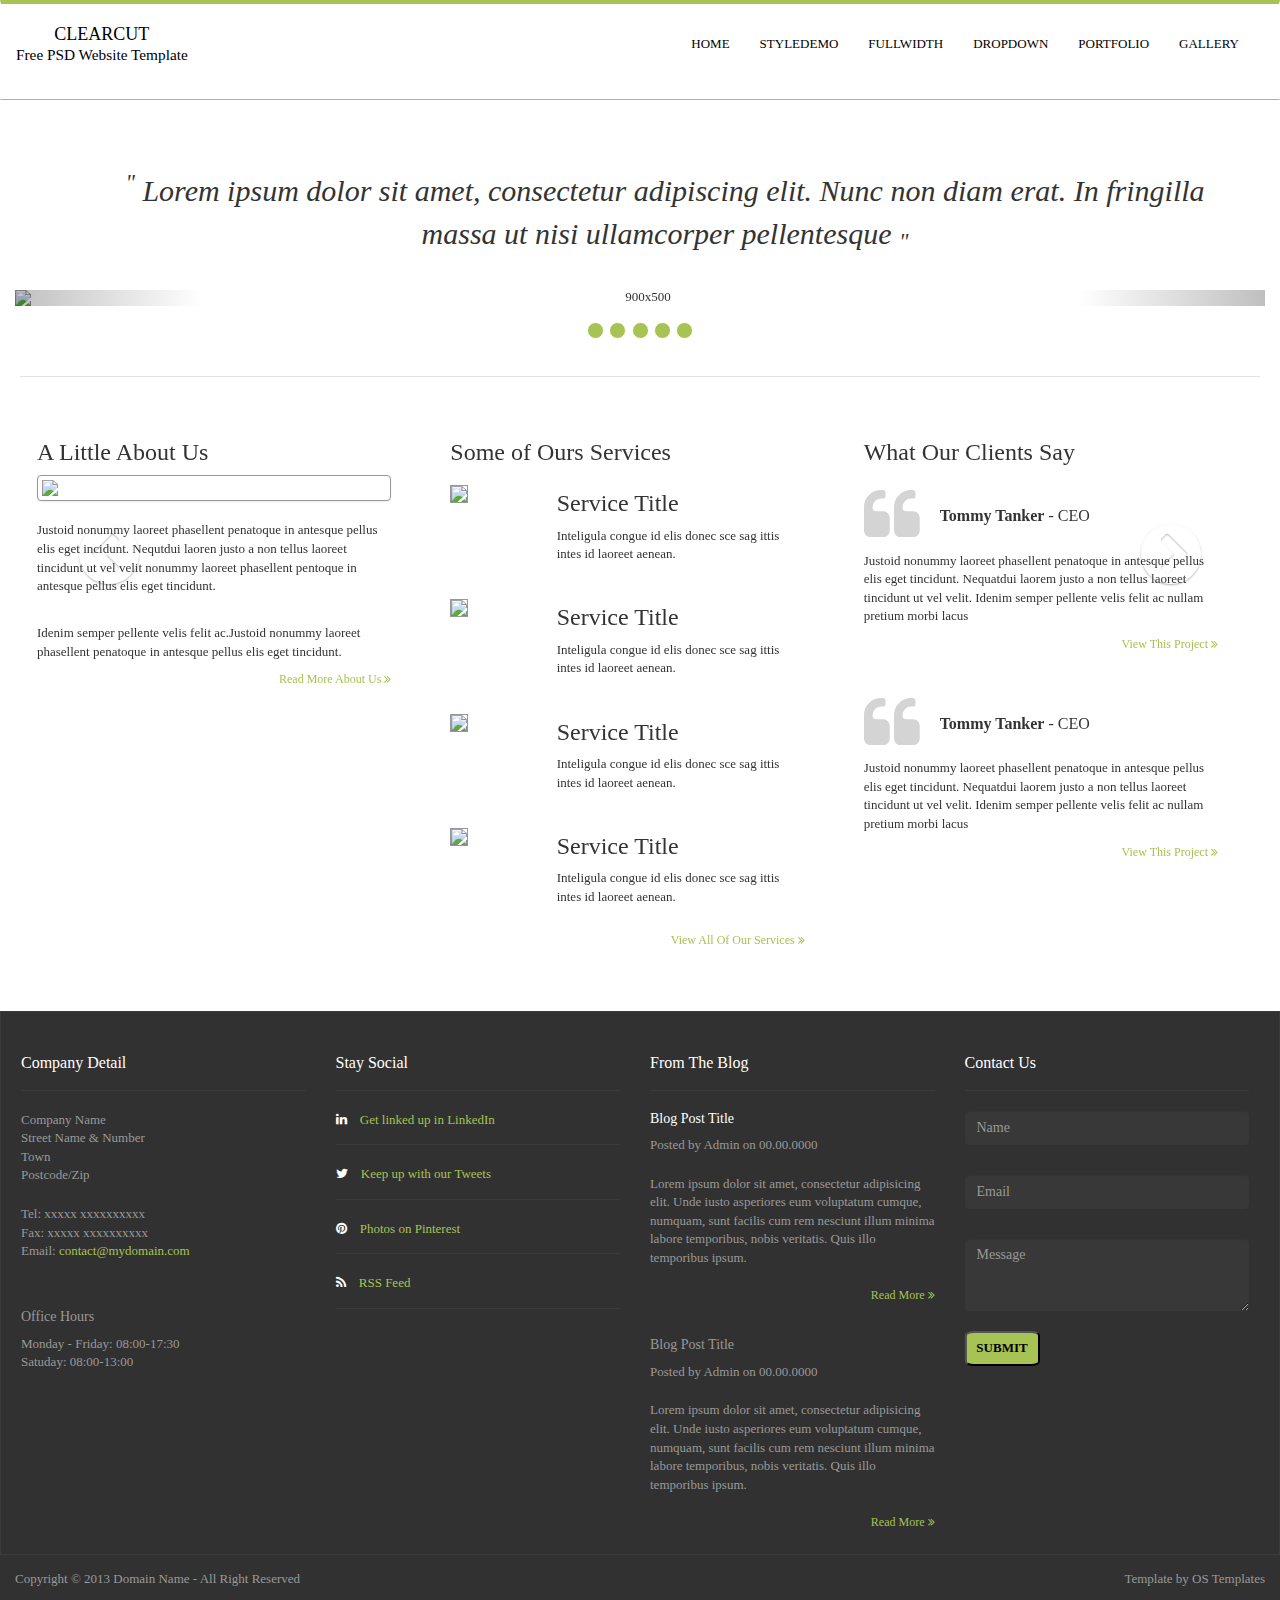
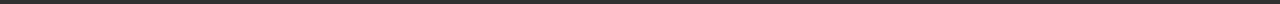
==== clearcut.html @ 87a125fd "clearcut" ====
<!DOCTYPE html>
<html>
<head>
    <meta charset="utf-8">
    <meta http-equiv="X-UA-Compatible" content="IE=edge">
    <meta name="viewport" content="width=device-width, initial-scale=1, maximum-scale=1, user-scalable=no">
    <title>Clearcut</title>
    <link rel="stylesheet" href="css/bootstrap.min.css">
    <link rel="stylesheet" href="css/bootstrap-theme.min.css">
    <link href="//maxcdn.bootstrapcdn.com/font-awesome/4.2.0/css/font-awesome.min.css" rel="stylesheet">
    <link rel="stylesheet" type="text/css" href="css_clearcut.css">
    <link rel="stylesheet" href="font-awesome-4.2.0/css/font-awesome.css">
</head>
<body>
<div class="hr_blue_first"></div>
<div class="navbar">
    <a class="navbar-brand" href="#">CLEARCUT <BR><small>Free PSD Website Template</small></a>
    <ul class="nav navbar-right navbar-nav">
        <li class="active">
            <a href="#">HOME</a>
        </li>
        <li>
            <a href="#">STYLEDEMO</a>
        </li>
        <li>
            <a href="#">FULLWIDTH</a>
        </li>
        <li>
            <a href="#">DROPDOWN</a>
        </li>
        <li>
            <a href="#">PORTFOLIO</a>
        </li>
        <li>
            <a href="#">GALLERY</a>
        </li>
    </ul>
</div> <!-- navigation -->

<div class="hr_blue"></div>

<div class="container-fluid">
    <div class="row">
        <div class="col-xs-12 col-sm-12 col-md-12 col-lg-12" id="header">
            <p><em><sup>"</sup> Lorem ipsum dolor sit amet, consectetur adipiscing elit. Nunc non diam erat. In fringilla massa ut nisi ullamcorper pellentesque <sub>"</sub></em></p>
        </div>
    </div> <!-- paragraph after navigation -->


    <div id="carousel-example-captions"  class="carousel slide" data-ride="carousel" data-interval="2000">
        <ol class="carousel-indicators">
            <li data-target="#carousel-example-captions" data-slide-to="0" class="point" class="active"></li>
            <li data-target="#carousel-example-captions" data-slide-to="1" class="point" class=""></li>
            <li data-target="#carousel-example-captions" data-slide-to="2" class="point" class=""></li>
            <li data-target="#carousel-example-captions" data-slide-to="3" class="point" class=""></li>
            <li data-target="#carousel-example-captions" data-slide-to="4" class="point" class=""></li>
        </ol>
        <div class="carousel-inner" role="listbox">
            <div class="item active">
                <img data-src="holder.js/900x500/auto/#777:#777" alt="900x500" src="clearcut.jpg" data-holder-rendered="true">
                <div>
                    <div class="carousel-caption">

                        <div class="in_slide_1">
                            This Is A Very Long Slider Title
                        </div>

                        <div class="in_slide_2">
                            Vestibulumaccumsan egestibulum eu justo convallis augue estas aenean elit intesque sed. Facilispede estibulum nulla orna nisl velit.
                        </div>
                    </div>
                </div>
            </div>
            <div class="item">
                <img data-src="holder.js/900x500/auto/#666:#666" alt="900x500" src="clearcut.jpg" data-holder-rendered="true">
                <div class="carousel-caption">

                    <div class="in_slide_1">
                        This Is A Very Long Slider Title
                    </div>

                    <div class="in_slide_2">
                        Vestibulumaccumsan egestibulum eu justo convallis augue estas aenean elit intesque sed. Facilispede estibulum nulla orna nisl velit.
                    </div>
                </div>
            </div>

            <div class="item">
                <img data-src="holder.js/900x500/auto/#555:#5555" alt="900x500" src="clearcut.jpg" data-holder-rendered="true">
                <div class="carousel-caption">
                    <div class="in_slide_1">
                        This Is A Very Long Slider Title
                    </div>
                    <div class="in_slide_2">
                        Vestibulumaccumsan egestibulum eu justo convallis augue estas aenean elit intesque sed. Facilispede estibulum nulla orna nisl velit.
                    </div>
                </div>
            </div>
            <div class="item">
                <img data-src="holder.js/900x500/auto/#555:#5555" alt="900x500" src="clearcut.jpg" data-holder-rendered="true">
                <div class="carousel-caption">
                    <div class="in_slide_1">
                        This Is A Very Long Slider Title
                    </div>
                    <div class="in_slide_2">
                        Vestibulumaccumsan egestibulum eu justo convallis augue estas aenean elit intesque sed. Facilispede estibulum nulla orna nisl velit.
                    </div>
                </div>
            </div>
            <div class="item">
                <img data-src="holder.js/900x500/auto/#555:#5555" alt="900x500" src="clearcut.jpg" data-holder-rendered="true">
                <div class="carousel-caption">
                    <div class="in_slide_1">
                        This Is A Very Long Slider Title
                    </div>
                    <div class="in_slide_2">
                        Vestibulumaccumsan egestibulum eu justo convallis augue estas aenean elit intesque sed. Facilispede estibulum nulla orna nisl velit.
                    </div>
                </div>
            </div>
        </div>
        <a class="left carousel-control" href="#carousel-example-captions" role="button" data-slide="prev">
            <i class="fa fa-chevron-circle-left control"  ></i>
            <span class="sr-only">Previous</span>
        </a>
        <a class="right carousel-control" href="#carousel-example-captions" role="button" data-slide="next">
            <i class="fa fa-chevron-circle-right control"> </i>
            <span class="sr-only">Next</span>
        </a>
    </div>
    <!-- img slide -->




    <div class="row" id="three_row"> <!-- chia lam 3 phan -->
        <div class="col-xs-4 col-sm-4 col-md-4 col-lg-4">
            <h3>A Little About Us</h3>
            <img class="img-thumbnail" src="270.png">
            <p>Justoid nonummy laoreet phasellent penatoque in antesque pellus elis eget incidunt. Nequtdui laoren justo a non tellus laoreet tincidunt ut vel velit nonummy laoreet phasellent pentoque in antesque pellus elis eget tincidunt.</p>
            <br> <p>Idenim semper pellente velis felit ac.Justoid nonummy laoreet phasellent penatoque in antesque pellus elis eget tincidunt.</p>
            <a href="#">Read More About Us <i class="fa fa-angle-double-right"></i></a>
        </div>

        <div class="col-xs-4 col-sm-4 col-md-4 col-lg-4" style="padding-bottom: 30px">
            <h3>Some of Ours Services</h3>
            <div class="demo">
                <div  class="img_left"><img src="64.png"></div>
                <div class="content_right">
                    <h3>Service Title</h3>
                    <p>Inteligula congue id elis donec sce sag ittis intes id laoreet aenean.</p>
                </div>
            </div>
            <div class="demo">
                <div  class="img_left"><img src="64.png"></div>
                <div class="content_right">
                    <h3>Service Title</h3>
                    <p>Inteligula congue id elis donec sce sag ittis intes id laoreet aenean.</p>
                </div>
            </div>
            <div class="demo">
                <div  class="img_left"><img src="64.png"></div>
                <div class="content_right">
                    <h3>Service Title</h3>
                    <p>Inteligula congue id elis donec sce sag ittis intes id laoreet aenean.</p>
                </div>
            </div>
            <div class="demo">
                <div  class="img_left"><img src="64.png"></div>
                <div class="content_right">
                    <h3>Service Title</h3>
                    <p>Inteligula congue id elis donec sce sag ittis intes id laoreet aenean.</p>
                </div>
            </div>
            <a href="#">View All Of Our Services <i class="fa fa-angle-double-right"> </i> </a>
        </div>

        <div class="col-xs-4 col-sm-4 col-md-4 col-lg-4">
            <h3>What Our Clients Say</h3>
            <div class="tommy">
                <div class="icon">
                    <i class="fa fa-quote-left"></i>
                </div>
                <div class="tom"><p><strong>Tommy Tanker</strong> - CEO</p></div>
            </div>
            <p>Justoid nonummy laoreet phasellent penatoque in antesque pellus elis eget tincidunt. Nequatdui laorem justo a non tellus laoreet tincidunt ut vel velit. Idenim semper pellente velis felit ac nullam pretium morbi lacus</p>
            <a href="#">View This Project <i class="fa fa-angle-double-right"></i></a>

            <div class="tommy">
                <div class="icon">
                    <i class="fa fa-quote-left"></i>
                </div>
                <div class="tom"><p><strong>Tommy Tanker</strong> - CEO</p></div>
            </div>
            <p>Justoid nonummy laoreet phasellent penatoque in antesque pellus elis eget tincidunt. Nequatdui laorem justo a non tellus laoreet tincidunt ut vel velit. Idenim semper pellente velis felit ac nullam pretium morbi lacus</p>
            <a href="#">View This Project <i class="fa fa-angle-double-right"></i></a>
        </div>
    </div>
</div>

<div class="col-xs-12 col-sm-12 col-md-12 col-lg-12" id="footer" style="border: 1px solid #3a3a3a">

    <div class="col-xs-3 col-sm-3 col-md-3 col-lg-3">
        <div class="title">Company Detail</div>
        <div class="contents_footer">
            <p>Company Name<br>Street Name & Number<br>Town<br>Postcode/Zip</p>
        </div>
        <div class="contents_footer">
            <p>Tel: xxxxx xxxxxxxxxx<br>Fax: xxxxx xxxxxxxxxx<br>
                Email:<span style="color: #a7c353 "> contact@mydomain.com </span> </p> <br>
        </div>
        <div class="contents_footer">
            <h5>Office Hours</h5>
            <p>Monday - Friday: 08:00-17:30<br>Satuday: 08:00-13:00</p>
        </div>
    </div>

    <div class="col-xs-3 col-sm-3 col-md-3 col-lg-3">
        <div class="title">Stay Social</div>
        <div class="same_title">
            <i class="fa fa-linkedin"></i>
            <a href="#">Get linked up in LinkedIn</a><br>
        </div>
        <div class="same_title">
            <i class="fa fa-twitter"></i>
            <a href="#" >Keep up with our Tweets</a><br>
        </div>
        <div class="same_title">
            <i class="fa fa-pinterest"></i>
            <a href="#">Photos on Pinterest</a><br>
        </div>
        <div class="same_title">
            <i class="fa fa-rss" ></i>
            <a href="#">RSS Feed</a>
        </div>
    </div>

    <div class="col-xs-3 col-sm-3 col-md-3 col-lg-3">
        <div class="title">From The Blog</div>
        <h5>Blog Post Title</h5>
        <div class="contents_footer">
            <div class="contents1">
                <p>Posted by Admin on 00.00.0000</p>
                <p>Lorem ipsum dolor sit amet, consectetur adipisicing elit. Unde iusto asperiores eum voluptatum cumque, numquam, sunt facilis cum rem nesciunt illum minima labore temporibus, nobis veritatis. Quis illo temporibus ipsum.<p>
                <a href="#" style="color: #a7c353; font-size: 12px; float:right">Read More <i class="fa fa-angle-double-right"> </i> </a>
            </div>

            <h5>Blog Post Title</h5>
            <div class="contents1">
                <p>Posted by Admin on 00.00.0000</p>
                <p>Lorem ipsum dolor sit amet, consectetur adipisicing elit. Unde iusto asperiores eum voluptatum cumque, numquam, sunt facilis cum rem nesciunt illum minima labore temporibus, nobis veritatis. Quis illo temporibus ipsum.<p>
                <a href="#" style="color: #a7c353; font-size: 12px; float:right">Read More <i class="fa fa-angle-double-right"> </i> </a>
            </div>
        </div>
    </div>

    <div class="col-xs-3 col-sm-3 col-md-3 col-lg-3">
        <div class="title">Contact Us</div>
        <form action="" method="POST" role="form">
            <div class="form-group"s>
                <input type="email" class="form-control"  id="inputName" placeholder="Name">
            </div>
            <div class="form-group">
                <input type="password" class="form-control" id="inputEmail" placeholder="Email">
            </div>
            <textarea class="form-control" rows="3" placeholder="Message" ></textarea>
            <button class="button" type="submit" ><strong>SUBMIT</strong></button>
        </form>
    </div>
</div>
<div class="container-fluid" id="end">
    <div class="content_end_left">Copyright &copy 2013 Domain Name - All Right Reserved
    </div>
    <div class="content_end_right">Template by OS Templates
    </div>
</div>





<!-- end div contain -->

<script src="https://ajax.googleapis.com/ajax/libs/jquery/2.1.1/jquery.min.js"></script>
<script type="text/javascript" src="js/bootstrap.min.js"></script>
</body>
</html>
---- css_clearcut.css ----
.navbar{
    border-top: 4px solid #a7c353;
    border-bottom: 1px solid #a7c353;
    height: 100px;
    border-radius: 0px;
}

.navbar-right{
    margin-right: 25px;
}

.navbar a{
    font-family: Georgia;
    color: black;
    padding-top: 20px;
}

.navbar-nav>li>a{
    padding-top: 30px;
    padding-bottom: 15px;
}

.navbar a:hover{
    color: white;
    background-color: #a7c353;
    padding-bottom: 10px;
    height: 96px;
}

.navbar li a:hover{
    color: white;
    background-color: #a7c353;
}

.row #header{
    height: 140px;
    margin-bottom: 30px;
    font-family: Georgia;
}

body{
    text-align: center;
    font-family: Georgia;
    font-size: 13px;

}


#header p{
    font-size: 30px;
    padding: 50px 50px 50px 100px;
    /*margin-bottom: 110px;*/
    /*border: 2px solid #a7c353;*/
}

.item img{
    width: 100%;
    height: 350px;
}

.carousel-indicators{
    margin-bottom: -60px;
    display: block;
}


.carousel-control .control{
    font-size: 70px;
    padding-top: 230px;
}

.carousel-indicators .point{
    width: 17px;
    height: 17px;
    background-color: #a7c353;
}

.carousel-indicators .active{
    width: 17px;
    height: 17px;
    background-color: #fff;
    border: 3px solid #a7c353;
    margin: 1px;
}

.carousel-caption div{
    position: relative;
    width: 400px;
    display: block;

}

.row .col-md-4{
    margin-top: 40px;
    border: 2px solid white;
    padding-right: 40px;
    text-align: left;
}

.contents{
    width: 280px;
    height: 510px;
    border: 2px solid #a7c353;
}

.col-md-4 img{
    border: 1px solid #979797;
    width: 100%;
    margin-bottom: 20px;
}

.in_slide_1{
    background-color: #a7c353;
    font-family: Georgia;
    width: 350px;
    height: 40px;
    color: white;
    padding-top: 5px;
    font-size: 22px;
    margin-left: 500px;
    margin-bottom: 10px;
    position: absolute;;
}

.in_slide_2{
    background-color:white;
    font-family: Georgia;
    width: 350px;
    height: 70px;
    color: black;
    padding-top: 10px;
    padding-left: 20px;
    font-size: 13px;
    margin-left: 500px;
    text-align: left;
    position: absolute;

}

.demo{
    display: inline-block;
    margin-bottom: 10px;
}

.img_left{
    float: left;
    margin-top: 10px;
}

.img_left img{
    width: 120%;
}

.content_right{
    float: right;
    width: 70%;
    margin-top: -5px;

}

#three_row{
    border-top: 1px solid #e2e2e2;
    margin-top: 70px;
    margin-left: 5px;
    margin-right: 5px;
}

.service{
    width: 40px;
}

.service img{
    width: 190%;
    display: inline-block;
}

.service .content{
    float: right;

}



.tommy{
    margin-bottom: -15px;
    display: inline-block;
}

.tommy .icon{
    font-size: 60px;
    color: #d4d4d4;
    float: left;
}

.tommy .tom{
    font-size: 16px;
    float: right;
    padding-left: 20px;
    padding-top: 30px;
}



.row .col-md-4 a{
    width: 38%;
    float: right;
    color: #a7c353;
    font-size: 12px;
    text-align: right;
    margin-bottom: 30px;
}


#footer{
    background-color: #313131;
    padding-left: 5px;
    color: white;
    float: left;
}
.contents1{
    padding-bottom: 40px;
}

#footer .col-md-3{
    text-align: left;

}

#footer .title{
    font-size: 16px;
    margin-bottom: 20px;
    margin-top: 40px;
    border-bottom: 1px solid #3a3a3a;
    padding-bottom: 15px;
}

#footer .same_title{
    font-size: 13px;
    margin-bottom: 20px;
    margin-top: 20px;
    border-bottom: 1px solid #3a3a3a;
    padding-bottom: 15px;
}

#footer .same_title a{
    padding-left: 10px;
    color: #a7c353;
}


#footer .contents_footer p{
    color: #999999;
    margin-bottom: 20px;

}


.contents_footer h5{
    color: #999999 ;
}


.form-group{
    padding-bottom: 5px;
}

.form-group input{
    background-color: #383838;
    border: 0px
}

.form-control{
    background-color: #383838;
    border: 0px;
    margin-bottom: 10px;
}

.button{
    width: 75px;
    height: 35px;
    float: left;
    background-color: #a7c353;
    color: black;
    border-radius: 12%;
    margin-top:10px;
}

#end{
    background-color: #313131;
    color: #999999;
}

#end .content_end_left{
    float: left;
    width: 40%;
    padding-top: 15px;
    padding-bottom: 15px;
    text-align: left
}

#end .content_end_right{
    float: right;
    width: 30%;
    padding-top: 15px;
    padding-bottom: 15px;
    text-align: right
}
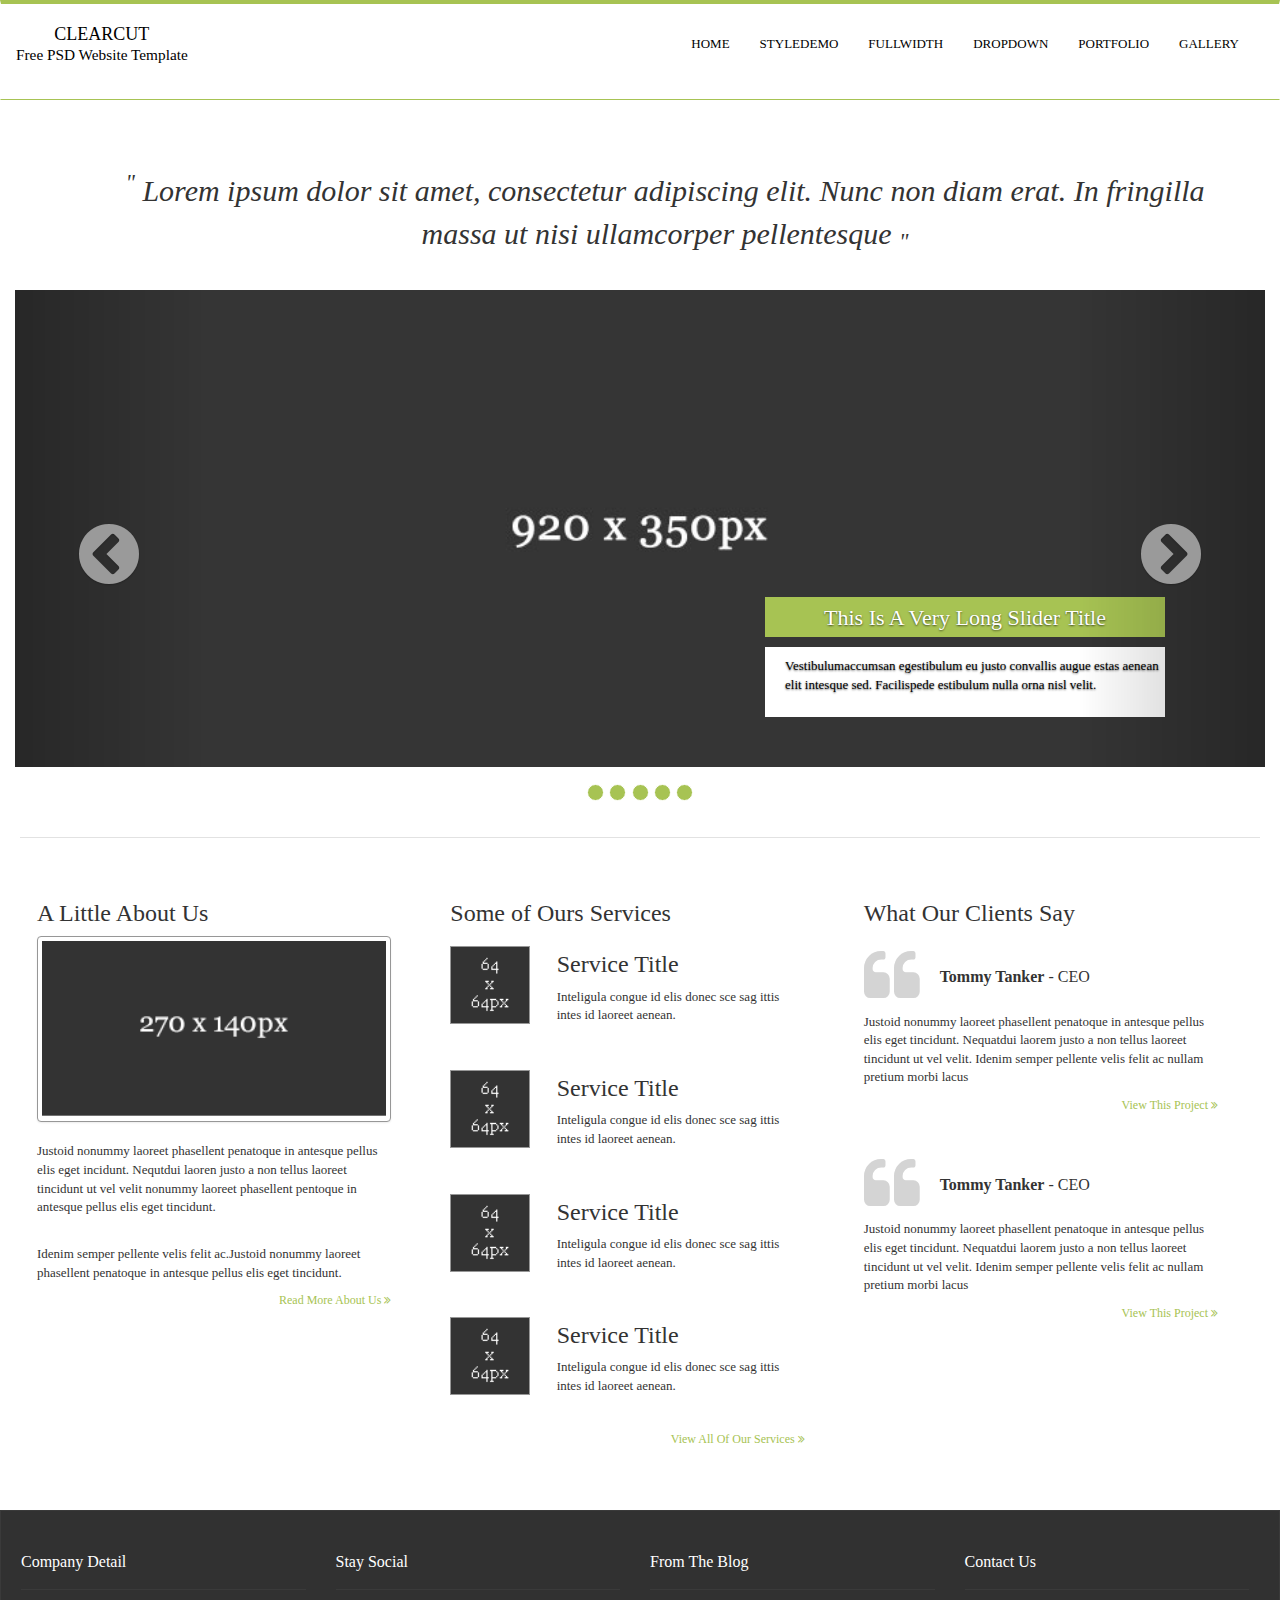
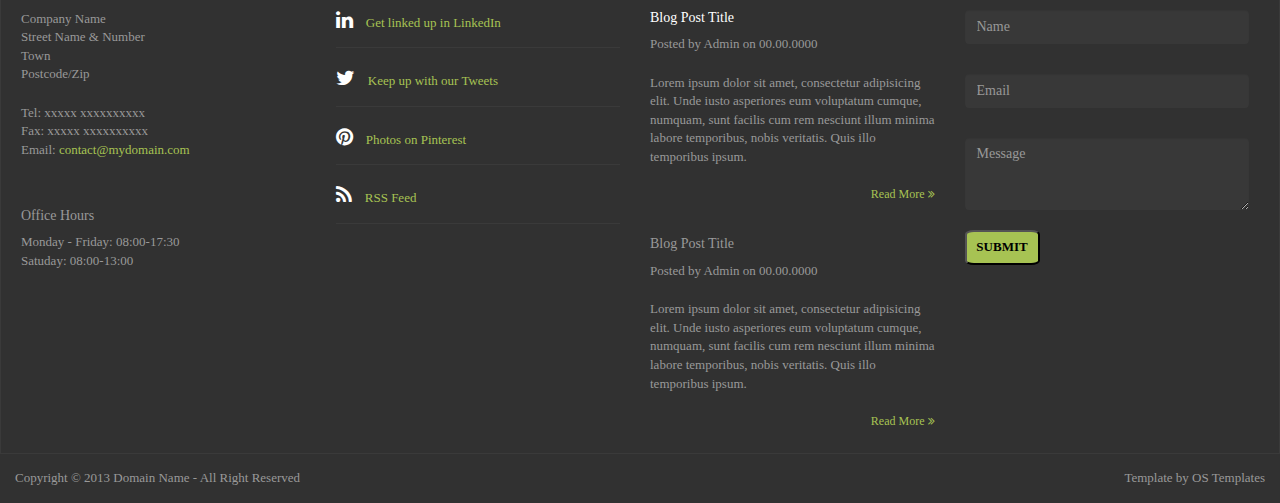
==== commit 56b1a1e0: "clearcut" ====
--- a/clearcut.html
+++ b/clearcut.html
@@ -133,7 +133,7 @@
 
 
 
-    <div class="row" id="three_row"> <!-- chia lam 3 phan -->
+    <div class="row" id="three_row">
         <div class="col-xs-4 col-sm-4 col-md-4 col-lg-4">
             <h3>A Little About Us</h3>
             <img class="img-thumbnail" src="270.png">
--- a/css_clearcut.css
+++ b/css_clearcut.css
@@ -242,6 +242,10 @@
     padding-bottom: 15px;
 }
 
+#footer .same_title i{
+    font-size: 20px;
+}
+
 #footer .same_title a{
     padding-left: 10px;
     color: #a7c353;
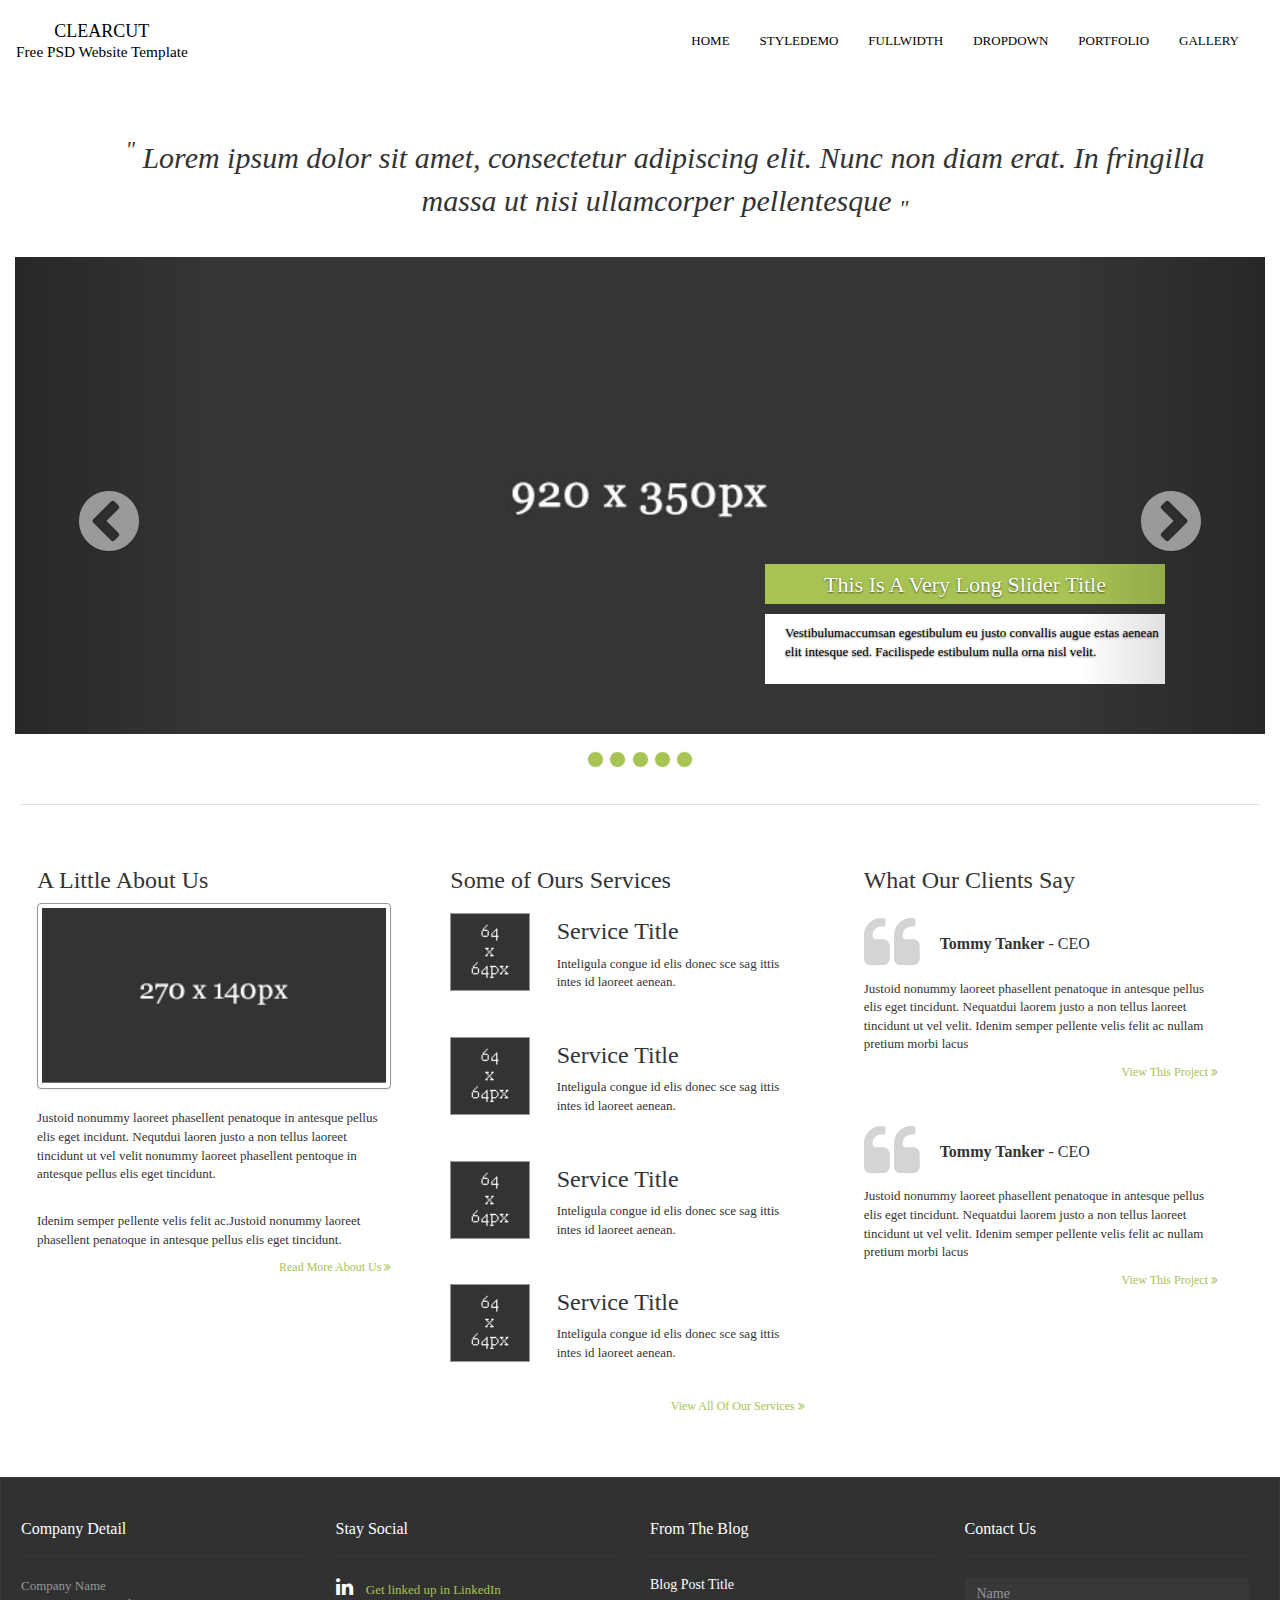
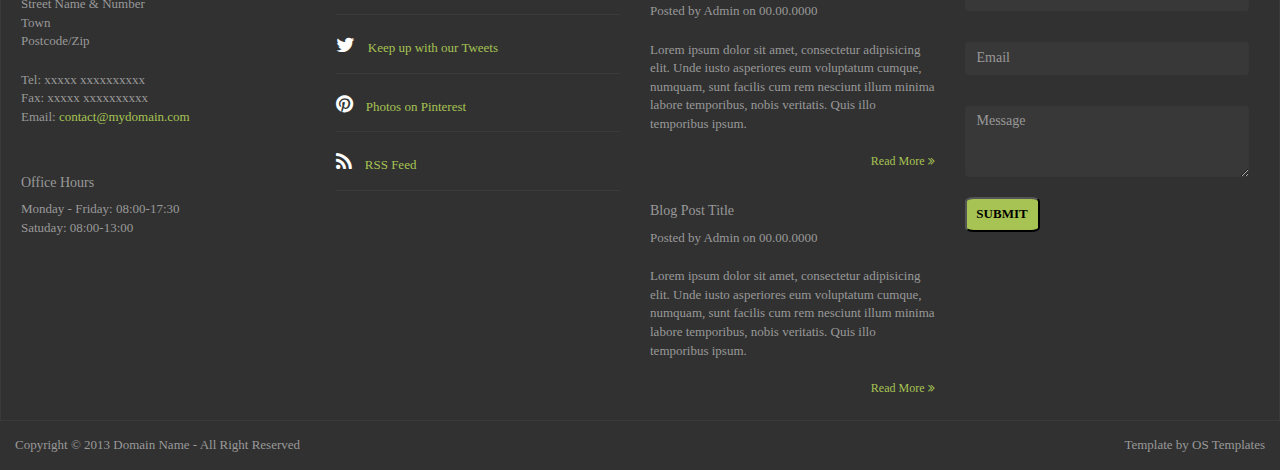
==== commit a4e1e3e0: "clearcut" ====
--- a/clearcut.html
+++ b/clearcut.html
@@ -5,6 +5,8 @@
     <meta http-equiv="X-UA-Compatible" content="IE=edge">
     <meta name="viewport" content="width=device-width, initial-scale=1, maximum-scale=1, user-scalable=no">
     <title>Clearcut</title>
+    <link rel="stylesheet/less" type="text/css" href="less_clearcut.less">
+    <script src="less.js" type="text/javascript"></script>
     <link rel="stylesheet" href="css/bootstrap.min.css">
     <link rel="stylesheet" href="css/bootstrap-theme.min.css">
     <link href="//maxcdn.bootstrapcdn.com/font-awesome/4.2.0/css/font-awesome.min.css" rel="stylesheet">
--- a/css_clearcut.css
+++ b/css_clearcut.css
@@ -1,9 +1,9 @@
-.navbar{
-    border-top: 4px solid #a7c353;
-    border-bottom: 1px solid #a7c353;
-    height: 100px;
-    border-radius: 0px;
-}
+/*.navbar{*/
+    /*border-top: 4px solid #a7c353;*/
+    /*border-bottom: 1px solid #a7c353;*/
+    /*height: 100px;*/
+    /*border-radius: 0px;*/
+/*}*/
 
 .navbar-right{
     margin-right: 25px;
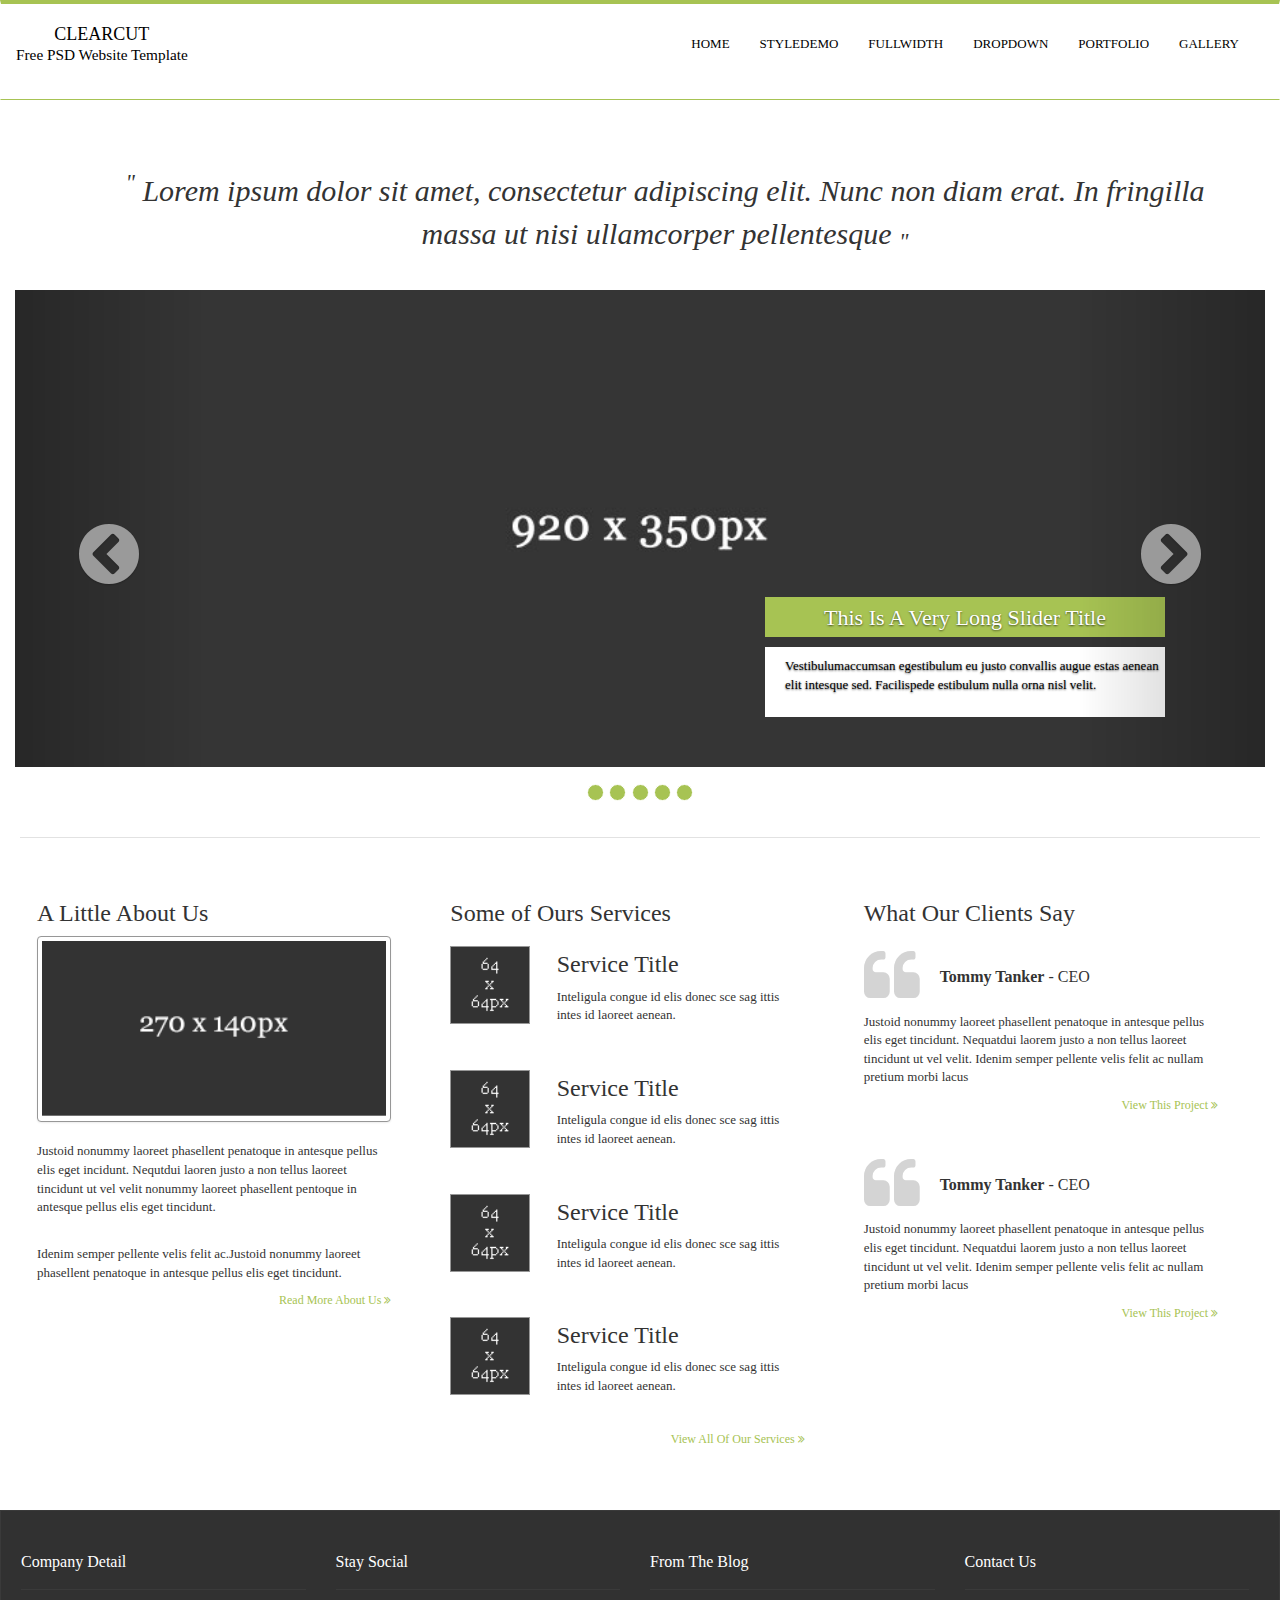
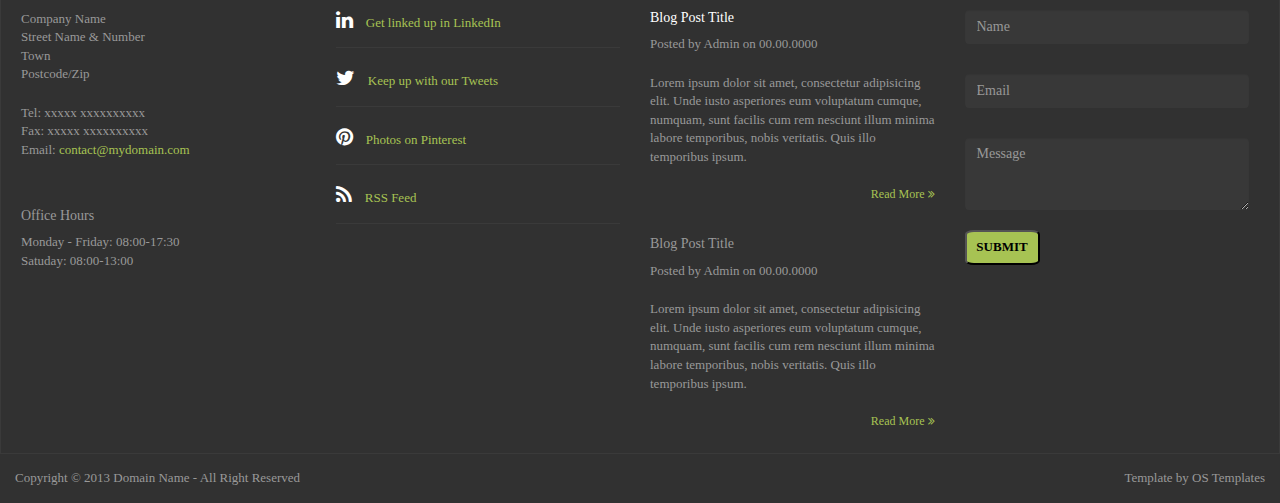
==== commit 9a0f4f6a: "clearcut" ====
--- a/clearcut.html
+++ b/clearcut.html
@@ -5,13 +5,13 @@
     <meta http-equiv="X-UA-Compatible" content="IE=edge">
     <meta name="viewport" content="width=device-width, initial-scale=1, maximum-scale=1, user-scalable=no">
     <title>Clearcut</title>
-    <link rel="stylesheet/less" type="text/css" href="less_clearcut.less">
-    <script src="less.js" type="text/javascript"></script>
     <link rel="stylesheet" href="css/bootstrap.min.css">
     <link rel="stylesheet" href="css/bootstrap-theme.min.css">
     <link href="//maxcdn.bootstrapcdn.com/font-awesome/4.2.0/css/font-awesome.min.css" rel="stylesheet">
     <link rel="stylesheet" type="text/css" href="css_clearcut.css">
     <link rel="stylesheet" href="font-awesome-4.2.0/css/font-awesome.css">
+    <link rel="stylesheet/less" type="text/css" href="less_clearcut.less">
+    <script src="less.min.js" type="text/javascript"></script>
 </head>
 <body>
 <div class="hr_blue_first"></div>
@@ -46,7 +46,7 @@
         <div class="col-xs-12 col-sm-12 col-md-12 col-lg-12" id="header">
             <p><em><sup>"</sup> Lorem ipsum dolor sit amet, consectetur adipiscing elit. Nunc non diam erat. In fringilla massa ut nisi ullamcorper pellentesque <sub>"</sub></em></p>
         </div>
-    </div> <!-- paragraph after navigation -->
+    </div>
 
 
     <div id="carousel-example-captions"  class="carousel slide" data-ride="carousel" data-interval="2000">
